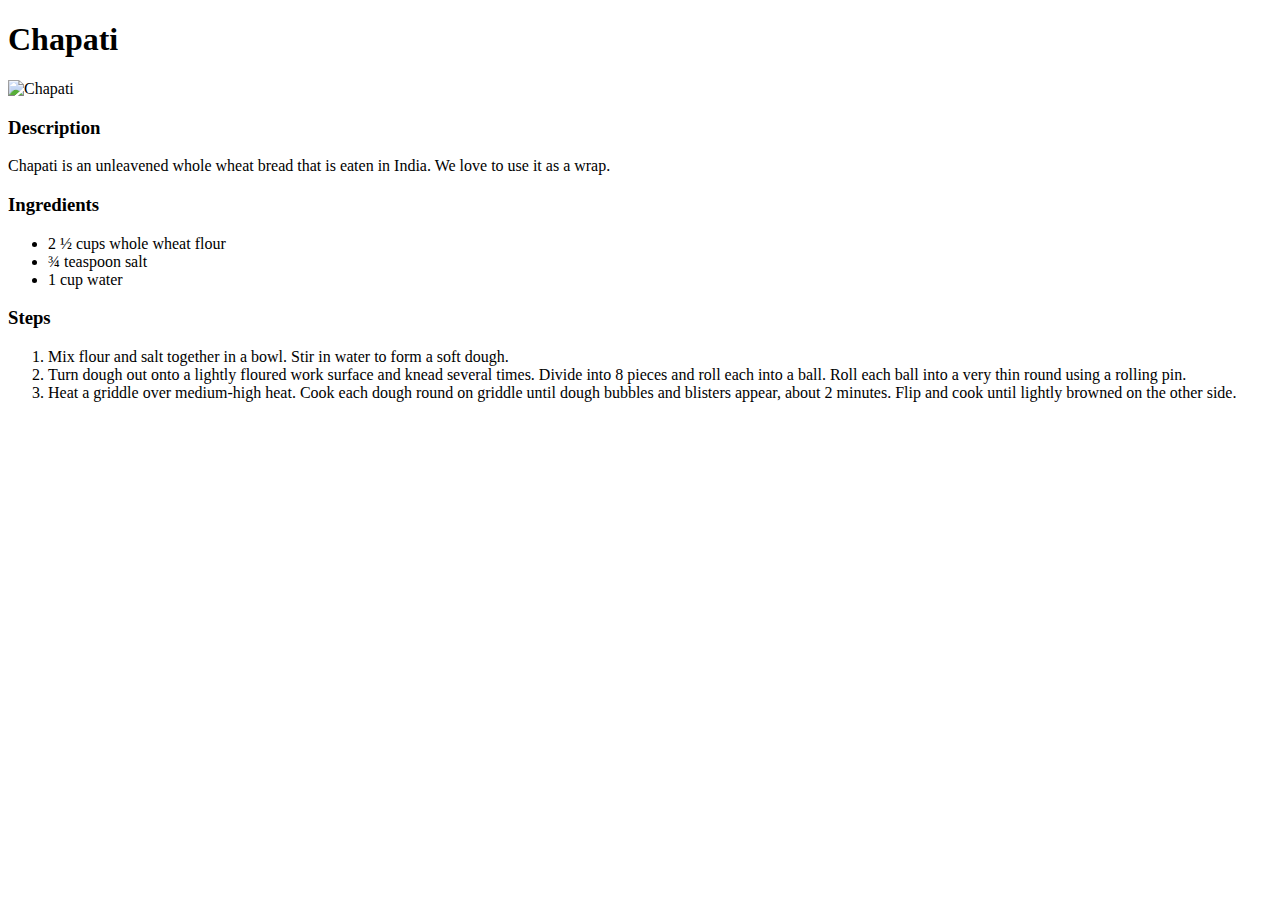
==== recipes/chapati.html @ 42dca1b2 "Add chapati in recipe" ====
<!DOCTYPE html>
<html lang="en">

<head>
    <meta charset="UTF-8">
    <title>Chapati</title>
</head>

<body>
    <h1>Chapati</h1>
    <img src="https://www.allrecipes.com/thmb/4aj_9Ra7vf4C8n_W1KutOwj3OiU=/750x0/filters:no_upscale():max_bytes(150000):strip_icc():format(webp)/8553184-quick-whole-wheat-chapati-Lenka-4x3-1-4b53f342050f490891486f874d0d0e03.jpg"
        alt="Chapati">
    <h3>Description</h3>
    <p>
        Chapati is an unleavened whole wheat bread that is eaten in India. We love to use it as a wrap.
    </p>
    <h3>Ingredients</h3>
    <ul>
       <li>2 ½ cups whole wheat flour</li> 

        <li>¾ teaspoon salt</li>

        <li>1 cup water</li> 
    </ul>
    <h3>Steps</h3>
    <ol>
        <li>
            Mix flour and salt together in a bowl. Stir in water to form a soft dough.
        </li>
        <li>
            Turn dough out onto a lightly floured work surface and knead several times. Divide into 8 pieces and roll each into a ball. Roll each ball into a very thin round using a rolling pin.
        </li>
        <li>
            Heat a griddle over medium-high heat. Cook each dough round on griddle until dough bubbles and blisters appear, about 2 minutes. Flip and cook until lightly browned on the other side.
        </li>
    </ol>
</body>

</html>
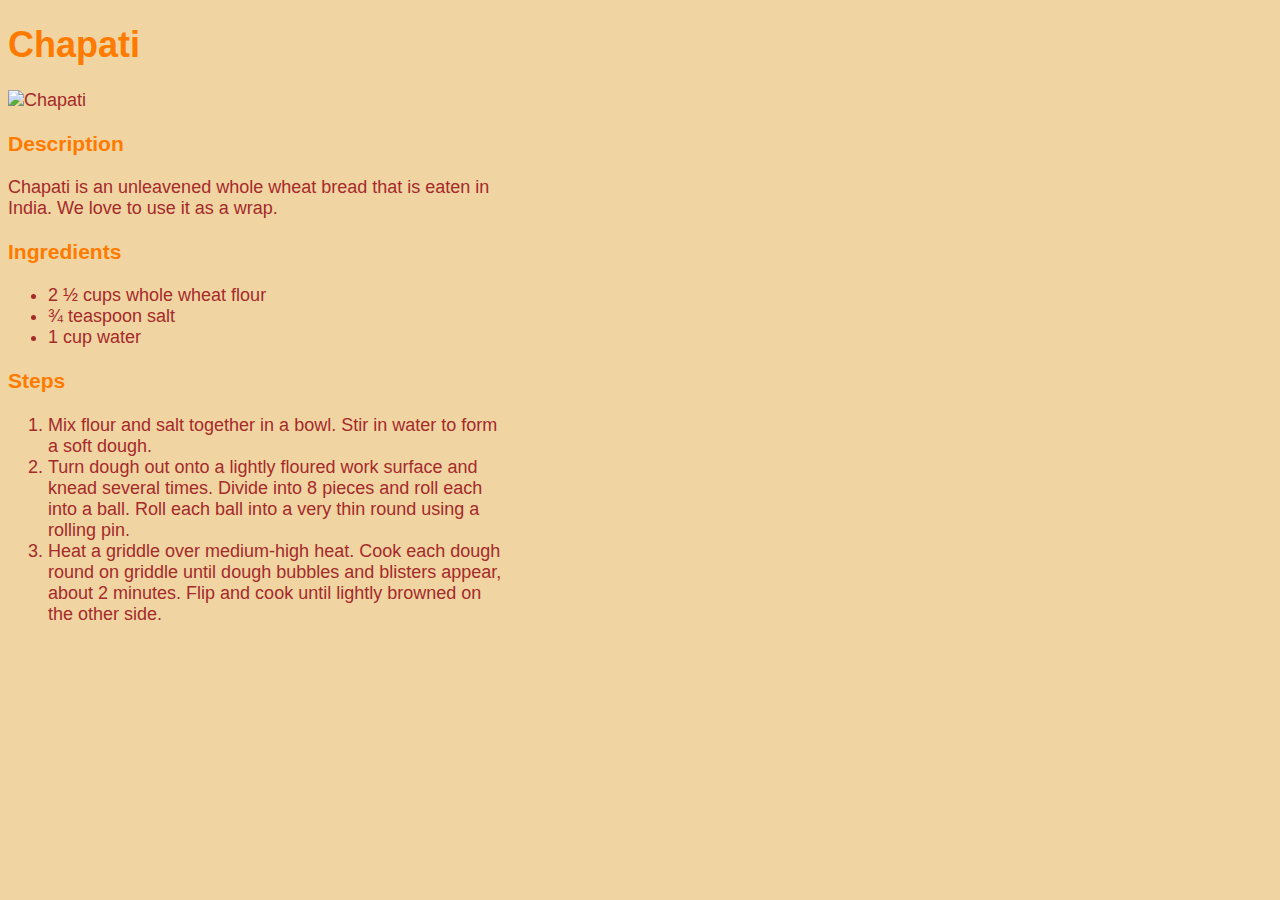
==== commit 3f30eaeb: "Apply css to odin recipes" ====
--- a/recipes/chapati.html
+++ b/recipes/chapati.html
@@ -3,6 +3,7 @@
 
 <head>
     <meta charset="UTF-8">
+    <link rel="stylesheet" href="../recipestyles.css">
     <title>Chapati</title>
 </head>
 
--- a/recipestyles.css
+++ b/recipestyles.css
@@ -0,0 +1,16 @@
+body {
+    background-color: rgb(240, 213, 163);
+    font-family: Arial;
+    color:brown;
+    font-family: Arial;
+    font-size: 18px;
+    width:500px;
+}
+h1, h3 {
+    color: rgb(255, 123, 0);
+}
+
+img {
+    height:250px;
+    width: auto;
+}